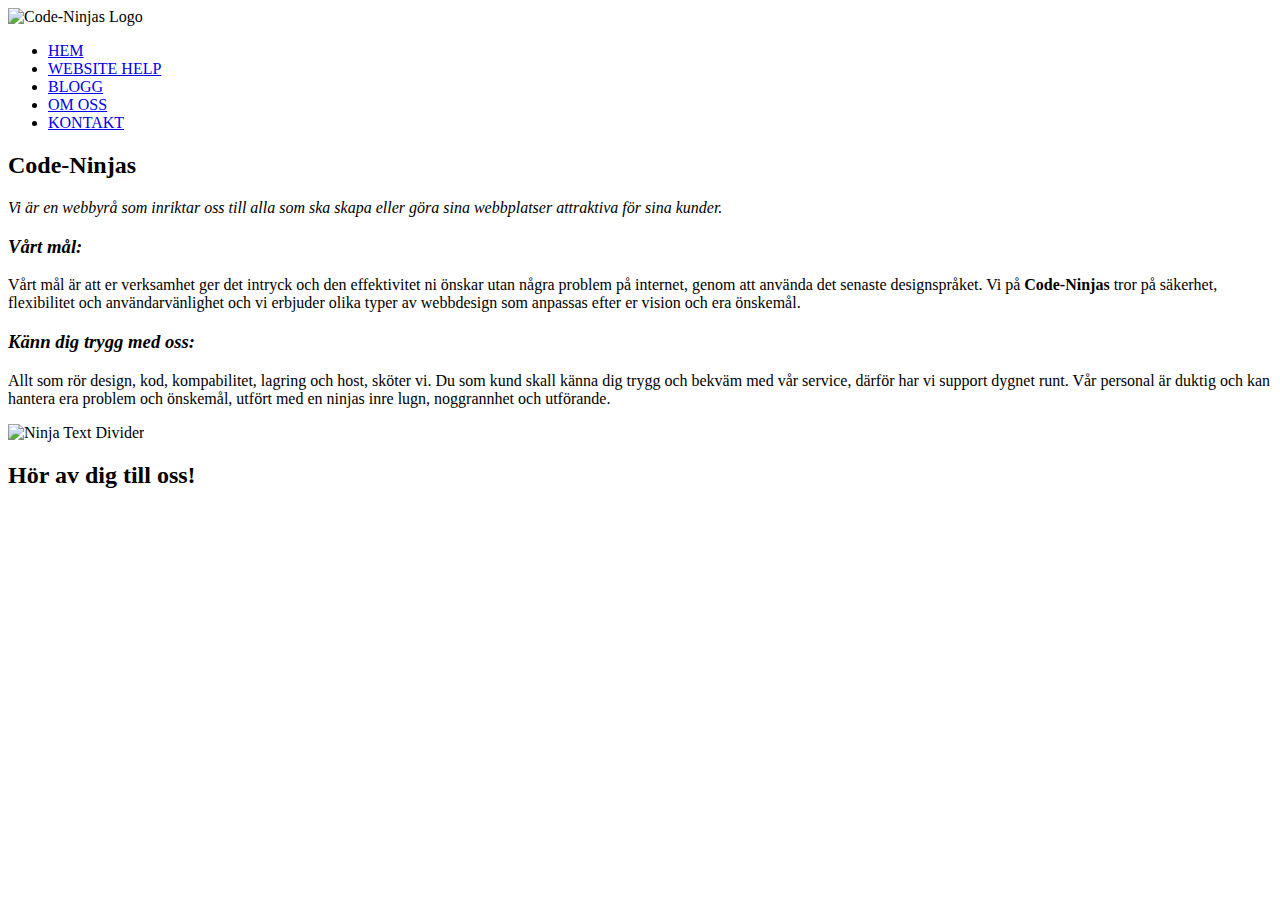
==== about.html @ 47de596b "updated the pages with the html they needed" ====
<!DOCTYPE html>
<html>
  <head>
    <meta charset="utf-8">
    <title>Bootstrap-Ninjas - Om Oss</title>
    <link rel="stylesheet" href="css/bootstrap.css" media="screen" title="no title" charset="utf-8">
  </head>
  <body>
    <div class="container">
      <header class="page-header">
        <img src="img/CODE-NINJA_logo2.png" alt="Code-Ninjas Logo">
        <ul>
          <li><a href="index.html">HEM</a></li>
          <li><a href="help.html">WEBSITE HELP</a></li>
          <li><a href="blog.html">BLOGG</a></li>
          <li><a href="about.html">OM OSS</a></li>
          <li><a href="contact.html">KONTAKT</a></li>
        </ul>
      </header>

      <main>
        <h2>Code-Ninjas</h2>
        <p><em>Vi är en webbyrå som inriktar oss till alla som ska skapa eller göra sina webbplatser attraktiva för sina kunder.</em></p>
        <h3><em>Vårt mål:</em></h3>
        <p>Vårt mål är att er verksamhet ger det intryck och den effektivitet ni önskar utan några problem på internet, genom att använda det senaste designspråket.
        Vi på <strong>Code-Ninjas</strong> tror på säkerhet, flexibilitet och användarvänlighet och vi erbjuder olika typer av
        webbdesign som anpassas efter er vision och era önskemål.</p>
        <h3><em>Känn dig trygg med oss:</em></h3>
        <p>Allt som rör design, kod, kompabilitet, lagring och host, sköter vi. Du som kund skall känna dig trygg och bekväm med vår service, därför har vi support dygnet runt.
        Vår personal är duktig och kan hantera era problem och önskemål, utfört med en ninjas inre lugn, noggrannhet och utförande.</p>
        <img src="img/ninjadivider2.png" alt="Ninja Text Divider">
      </main>

      <footer><h2>Hör av dig till oss!</h2></footer>
    </div>

    <script src="https://code.jquery.com/jquery-2.1.4.min.js" charset="utf-8"></script>
    <script src="js/bootstrap.js" charset="utf-8"></script>
  </body>
</html>
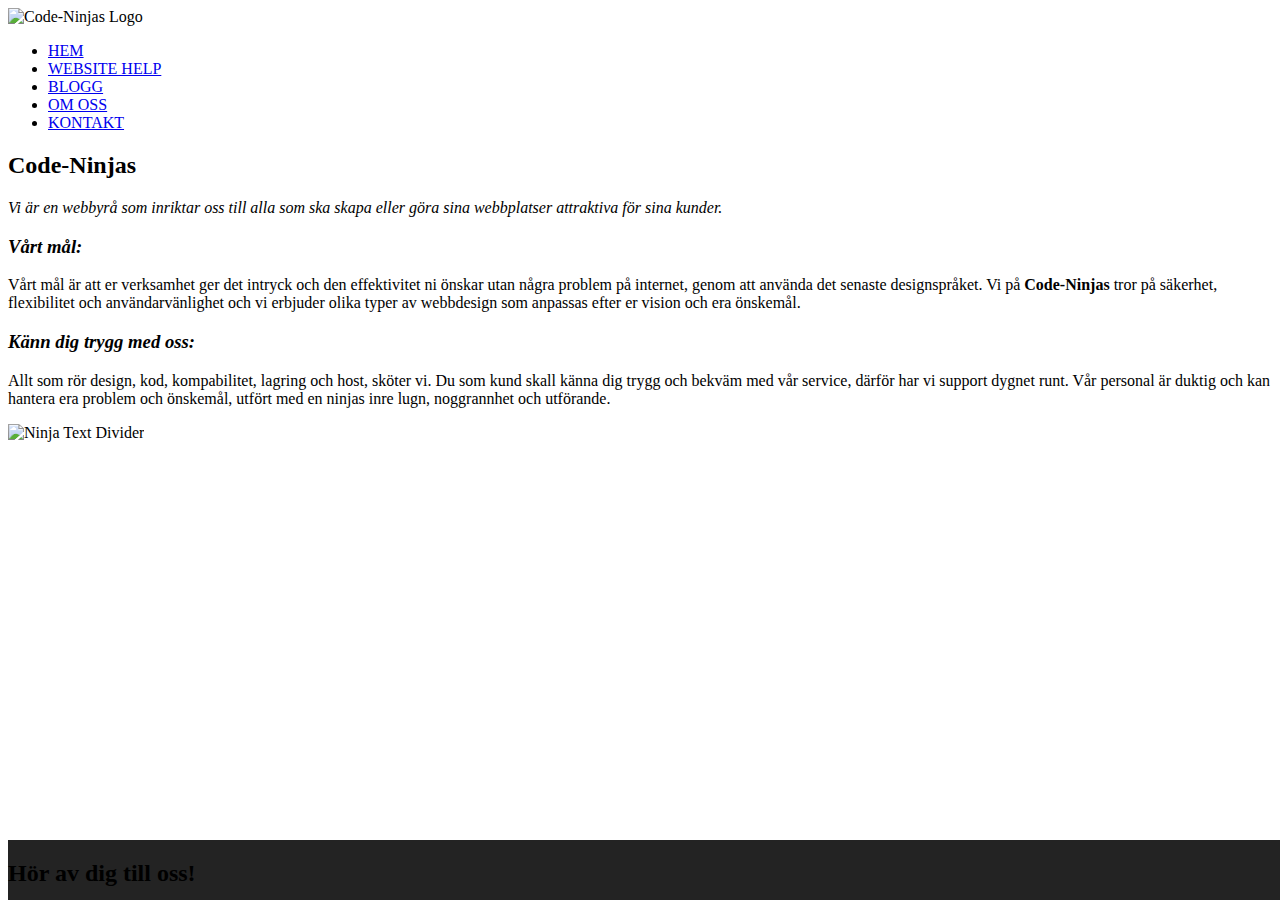
==== commit e2083185: "added container around elements, footer to all pages" ====
--- a/about.html
+++ b/about.html
@@ -4,20 +4,23 @@
     <meta charset="utf-8">
     <title>Bootstrap-Ninjas - Om Oss</title>
     <link rel="stylesheet" href="css/bootstrap.css" media="screen" title="no title" charset="utf-8">
+    <link rel="stylesheet" href="css/main.css" media="screen" title="no title" charset="utf-8">
   </head>
   <body>
     <div class="container">
       <header class="page-header">
         <img src="img/CODE-NINJA_logo2.png" alt="Code-Ninjas Logo">
-        <ul>
+        <ul class="nav nav-tabs nav-justified">
           <li><a href="index.html">HEM</a></li>
           <li><a href="help.html">WEBSITE HELP</a></li>
           <li><a href="blog.html">BLOGG</a></li>
-          <li><a href="about.html">OM OSS</a></li>
+          <li class="active"><a href="about.html">OM OSS</a></li>
           <li><a href="contact.html">KONTAKT</a></li>
         </ul>
       </header>
+    </div>
 
+    <div class="container">
       <main>
         <h2>Code-Ninjas</h2>
         <p><em>Vi är en webbyrå som inriktar oss till alla som ska skapa eller göra sina webbplatser attraktiva för sina kunder.</em></p>
@@ -30,9 +33,13 @@
         Vår personal är duktig och kan hantera era problem och önskemål, utfört med en ninjas inre lugn, noggrannhet och utförande.</p>
         <img src="img/ninjadivider2.png" alt="Ninja Text Divider">
       </main>
+    </div>
 
-      <footer><h2>Hör av dig till oss!</h2></footer>
-    </div>
+    <footer class="footer col-md-12">
+      <div class="container">
+        <h2>Hör av dig till oss!</h2>
+      </div>
+    </footer>
 
     <script src="https://code.jquery.com/jquery-2.1.4.min.js" charset="utf-8"></script>
     <script src="js/bootstrap.js" charset="utf-8"></script>
--- a/css/main.css
+++ b/css/main.css
@@ -0,0 +1,16 @@
+html {
+  position: relative;
+  min-height: 100%;
+}
+
+body {
+  margin-bottom: 60px;
+}
+
+.footer {
+  position: absolute;
+  bottom: 0;
+  width: 100%;
+  height: 60px;
+  background-color: #232323;
+}
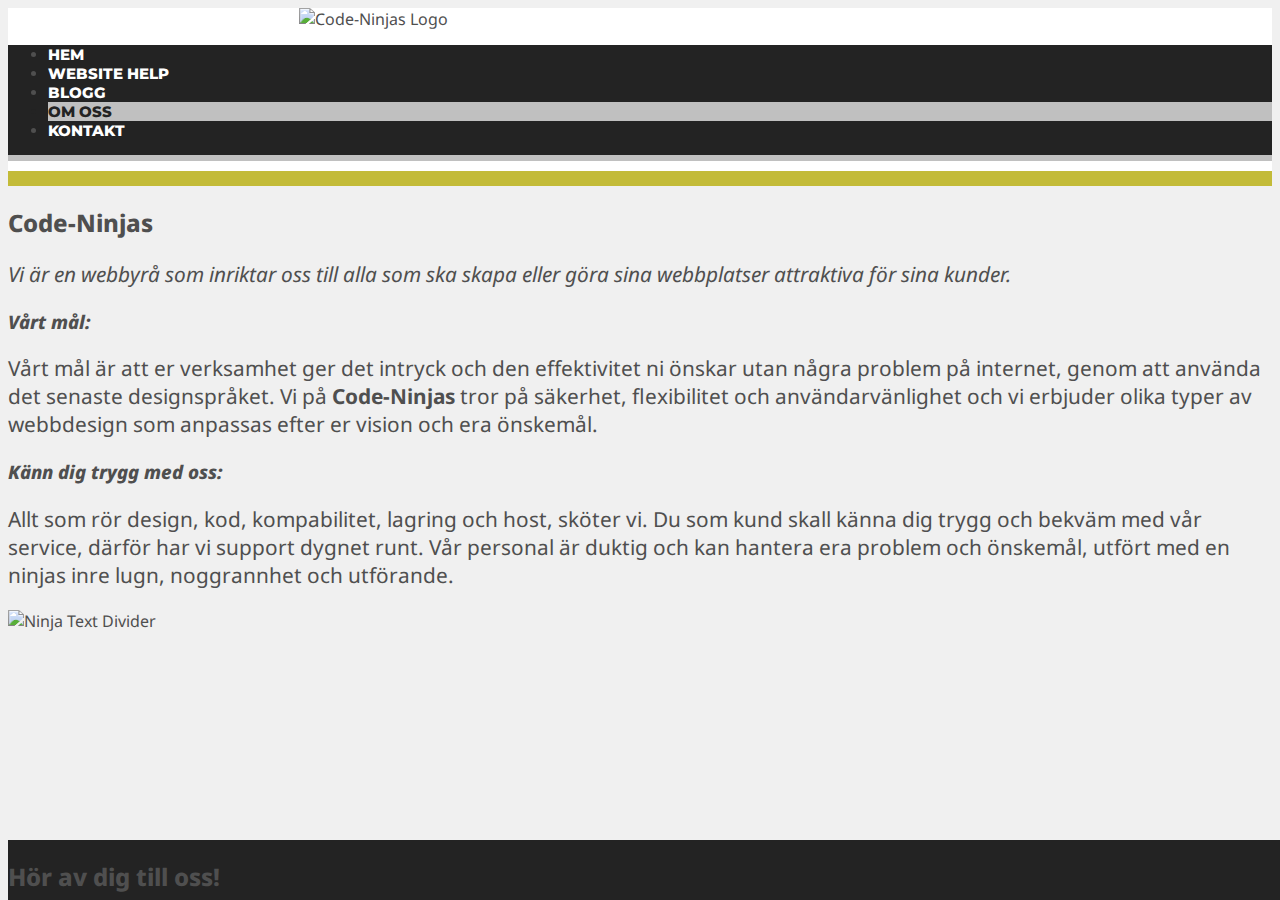
==== commit 4af2371b: "nav bar changes, added .topContainer for easy layout" ====
--- a/about.html
+++ b/about.html
@@ -3,34 +3,48 @@
   <head>
     <meta charset="utf-8">
     <title>Bootstrap-Ninjas - Om Oss</title>
+    <link href='https://fonts.googleapis.com/css?family=Montserrat:400,700|Droid+Sans:400,700' rel='stylesheet' type='text/css'>
     <link rel="stylesheet" href="css/bootstrap.css" media="screen" title="no title" charset="utf-8">
     <link rel="stylesheet" href="css/main.css" media="screen" title="no title" charset="utf-8">
   </head>
   <body>
-    <div class="container">
-      <header class="page-header">
-        <img src="img/CODE-NINJA_logo2.png" alt="Code-Ninjas Logo">
-        <ul class="nav nav-tabs nav-justified">
-          <li><a href="index.html">HEM</a></li>
-          <li><a href="help.html">WEBSITE HELP</a></li>
-          <li><a href="blog.html">BLOGG</a></li>
-          <li class="active"><a href="about.html">OM OSS</a></li>
-          <li><a href="contact.html">KONTAKT</a></li>
-        </ul>
-      </header>
+    <div class="topContainer">
+      <div class="container">
+        <header class="page-header">
+          <img src="img/CODE-NINJA_logo2.png" alt="Code-Ninjas Logo" class="headerLogo">
+          <nav class="navbar navbar-inverse">
+            <ul class="nav nav-tabs nav-justified">
+              <li><a href="index.html">HEM</a></li>
+              <li><a href="help.html">WEBSITE HELP</a></li>
+              <li><a href="blog.html">BLOGG</a></li>
+              <li class="active"><a href="about.html">OM OSS</a></li>
+              <li><a href="contact.html">KONTAKT</a></li>
+            </ul>
+          </nav>
+        </header>
+      </div>
     </div>
 
     <div class="container">
       <main>
-        <h2>Code-Ninjas</h2>
-        <p><em>Vi är en webbyrå som inriktar oss till alla som ska skapa eller göra sina webbplatser attraktiva för sina kunder.</em></p>
-        <h3><em>Vårt mål:</em></h3>
-        <p>Vårt mål är att er verksamhet ger det intryck och den effektivitet ni önskar utan några problem på internet, genom att använda det senaste designspråket.
-        Vi på <strong>Code-Ninjas</strong> tror på säkerhet, flexibilitet och användarvänlighet och vi erbjuder olika typer av
-        webbdesign som anpassas efter er vision och era önskemål.</p>
-        <h3><em>Känn dig trygg med oss:</em></h3>
-        <p>Allt som rör design, kod, kompabilitet, lagring och host, sköter vi. Du som kund skall känna dig trygg och bekväm med vår service, därför har vi support dygnet runt.
-        Vår personal är duktig och kan hantera era problem och önskemål, utfört med en ninjas inre lugn, noggrannhet och utförande.</p>
+        <div class="col-md-12">
+          <h2>Code-Ninjas</h2>
+          <p><em>Vi är en webbyrå som inriktar oss till alla som ska skapa eller göra sina webbplatser attraktiva för sina kunder.</em></p>
+        </div>
+
+        <div class="col-md-12">
+          <h3><em>Vårt mål:</em></h3>
+          <p>Vårt mål är att er verksamhet ger det intryck och den effektivitet ni önskar utan några problem på internet, genom att använda det senaste designspråket.
+          Vi på <strong>Code-Ninjas</strong> tror på säkerhet, flexibilitet och användarvänlighet och vi erbjuder olika typer av
+          webbdesign som anpassas efter er vision och era önskemål.</p>
+        </div>
+
+        <div class="col-md-12">
+          <h3><em>Känn dig trygg med oss:</em></h3>
+          <p>Allt som rör design, kod, kompabilitet, lagring och host, sköter vi. Du som kund skall känna dig trygg och bekväm med vår service, därför har vi support dygnet runt.
+          Vår personal är duktig och kan hantera era problem och önskemål, utfört med en ninjas inre lugn, noggrannhet och utförande.</p>
+        </div>
+
         <img src="img/ninjadivider2.png" alt="Ninja Text Divider">
       </main>
     </div>
--- a/css/main.css
+++ b/css/main.css
@@ -5,6 +5,17 @@
 
 body {
   margin-bottom: 60px;
+  background-color: #F0F0F0;
+  font-family: 'Droid Sans', sans-serif;
+  color: #4F4F4F;
+}
+
+h1, h2, h3, h4, h5, h6 {
+  font-weight: 800;
+}
+
+p {
+  font-size: 1.3em;
 }
 
 .footer {
@@ -14,3 +25,94 @@
   height: 60px;
   background-color: #232323;
 }
+
+.topContainer {
+  background-color: #FFF;
+  width: 100%;
+}
+
+
+/* bootstrap overrides */
+
+.page-header {
+  border-bottom: 15px solid #C3BB38;
+  padding-bottom: 0px;
+  margin: 0px;
+}
+
+a {
+  color: #FFF;
+  text-decoration: none;
+}
+
+.active > a {
+  background-color: #C0C0C0;
+}
+
+.nav-tabs.nav-justified > li > a {
+  border-bottom: 0px;
+  border-radius: 0px;
+}
+
+.nav-tabs > li.active > a, .nav-tabs > li.active > a:hover, .nav-tabs > li.active > a:focus {
+  color: #232323;
+  cursor: default;
+  background-color: #C0C0C0;
+  border: 0px;
+  border-bottom-color: transparent;
+}
+
+.nav-tabs.nav-justified > .active > a, .nav-tabs.nav-justified > .active > a:hover, .nav-tabs.nav-justified > .active > a:focus {
+  border-bottom: 0px;
+}
+
+.nav-tabs.nav-justified > .active > a, .nav-tabs.nav-justified > .active > a:hover, .nav-tabs.nav-justified > .active > a:focus {
+     border: 0px;
+}
+
+li > a:hover {
+  color: #FFF;
+}
+
+button > a:hover {
+  color: #FFF
+}
+
+.navbar {
+  border: 0px;
+  font-family: 'Montserrat', sans-serif;
+  font-weight: 800;
+  font-size: 15px;
+  border-radius: 0px;
+  margin-bottom: 10px;
+  min-height: 0px;
+  border-bottom: 6px solid #C0C0C0;
+}
+
+.headerLogo {
+  width: 50%;
+  margin-left: 23%;
+
+}
+
+.navbar-inverse {
+  background-color: #232323;
+}
+
+ul > li.active {
+  color: #232323;
+  background-color: #C0C0C0;
+  padding: 0px;
+
+}
+
+
+.btn-primary {
+  background-color: #C3BB38;
+  border-color: #C3BB38;
+}
+
+.btn-primary:hover {
+  background-color: #5C5C5C;
+  border-color: #5C5C5C;
+}
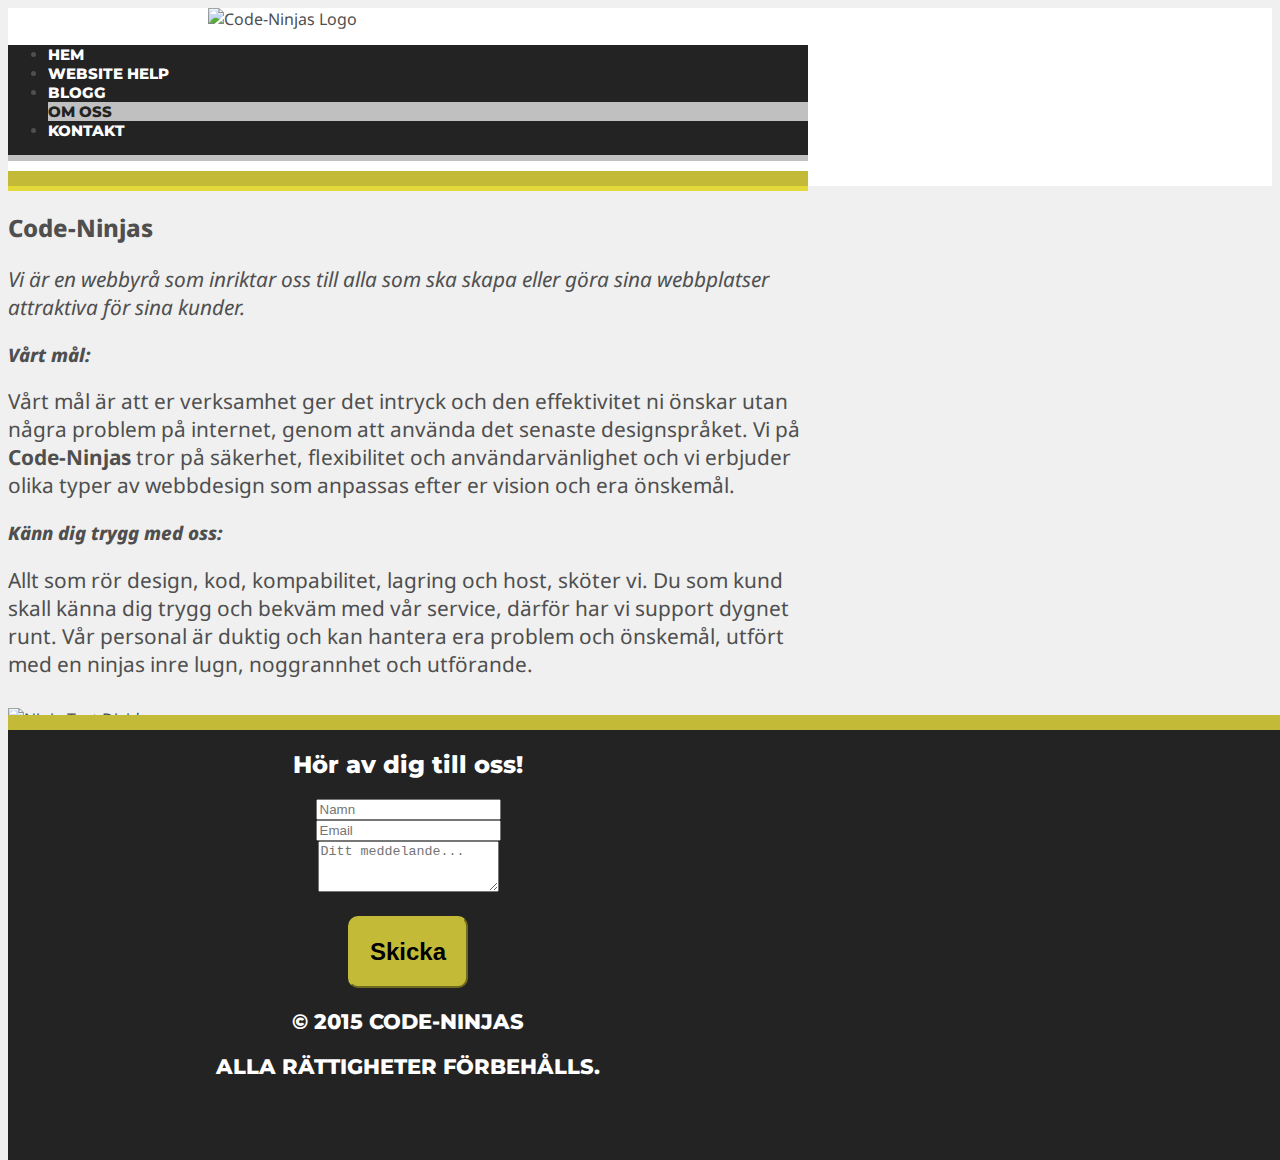
==== commit ccf0e19a: "Merge pull request #3 from NairyHipples/gh-pages" ====
--- a/about.html
+++ b/about.html
@@ -45,13 +45,35 @@
           Vår personal är duktig och kan hantera era problem och önskemål, utfört med en ninjas inre lugn, noggrannhet och utförande.</p>
         </div>
 
-        <img src="img/ninjadivider2.png" alt="Ninja Text Divider">
       </main>
     </div>
 
+    <div class="container ninjaDividerDiv">
+      <img src="img/ninjadivider2.png" class="ninjaDivider" alt="Ninja Text Divider">
+    </div>
+
     <footer class="footer col-md-12">
-      <div class="container">
+      <div class="container footerText">
         <h2>Hör av dig till oss!</h2>
+        <form>
+          <div class="row">
+            <div class="form-group col-md-6">
+              <input type="name" class="form-control" placeholder="Namn">
+            </div>
+            <div class="form-group col-md-6">
+              <input type="email" class="form-control" placeholder="Email">
+          </div>
+
+          </div>
+          <div class="form-group">
+            <textarea class="form-control" rows="3" placeholder="Ditt meddelande..."></textarea>
+          </div>
+          <button type="submit" class="btn btn-primary btn-lg">Skicka</button>
+        </form>
+      </div>
+      <div class="container footerText">
+        <p>&#169; 2015 CODE-NINJAS</p>
+        <p>ALLA RÄTTIGHETER FÖRBEHÅLLS.</p>
       </div>
     </footer>
 
--- a/css/main.css
+++ b/css/main.css
@@ -4,10 +4,19 @@
 }
 
 body {
-  margin-bottom: 60px;
+  margin-bottom: 430px;
   background-color: #F0F0F0;
   font-family: 'Droid Sans', sans-serif;
   color: #4F4F4F;
+}
+
+main {
+  border-top: 5px solid #E3D93B;
+}
+
+img {
+  display: block;
+  margin: 0 auto;
 }
 
 h1, h2, h3, h4, h5, h6 {
@@ -22,8 +31,11 @@
   position: absolute;
   bottom: 0;
   width: 100%;
-  height: 60px;
+  height: 430px;
+  color: #FFF;
   background-color: #232323;
+  border-top: 15px solid #C3BB38;
+  text-align: center;
 }
 
 .topContainer {
@@ -32,7 +44,12 @@
 }
 
 
-/* bootstrap overrides */
+/**************************
+     BOOTSTRAP OVERRIDES
+***************************/
+.container {
+  max-width: 800px;
+}
 
 .page-header {
   border-bottom: 15px solid #C3BB38;
@@ -91,9 +108,17 @@
 
 .headerLogo {
   width: 50%;
-  margin-left: 23%;
+}
 
+.ninjaDividerDiv {
+  max-width: 500px;
 }
+
+.ninjaDivider {
+  width: 100%;
+  margin-top: 30px;
+}
+
 
 .navbar-inverse {
   background-color: #232323;
@@ -106,13 +131,33 @@
 
 }
 
+.img-responsive {
+  width: 80%;
+  margin-bottom: 30px;
+  border: 8px solid #C3BB38;
+  background-color: #E3D93B;
+  padding: 4px;
+  border-radius: 10px;
+  display: inline;
+}
 
 .btn-primary {
+  display: block;
+  margin: 20px auto;
+  padding: 20px;
   background-color: #C3BB38;
   border-color: #C3BB38;
+  font-size: 1.5em;
+  font-weight: 800;
+  border-radius: 10px;
 }
 
 .btn-primary:hover {
   background-color: #5C5C5C;
   border-color: #5C5C5C;
 }
+
+.footerText {
+  font-family: 'Montserrat', sans-serif;
+  font-weight: 800;
+}
